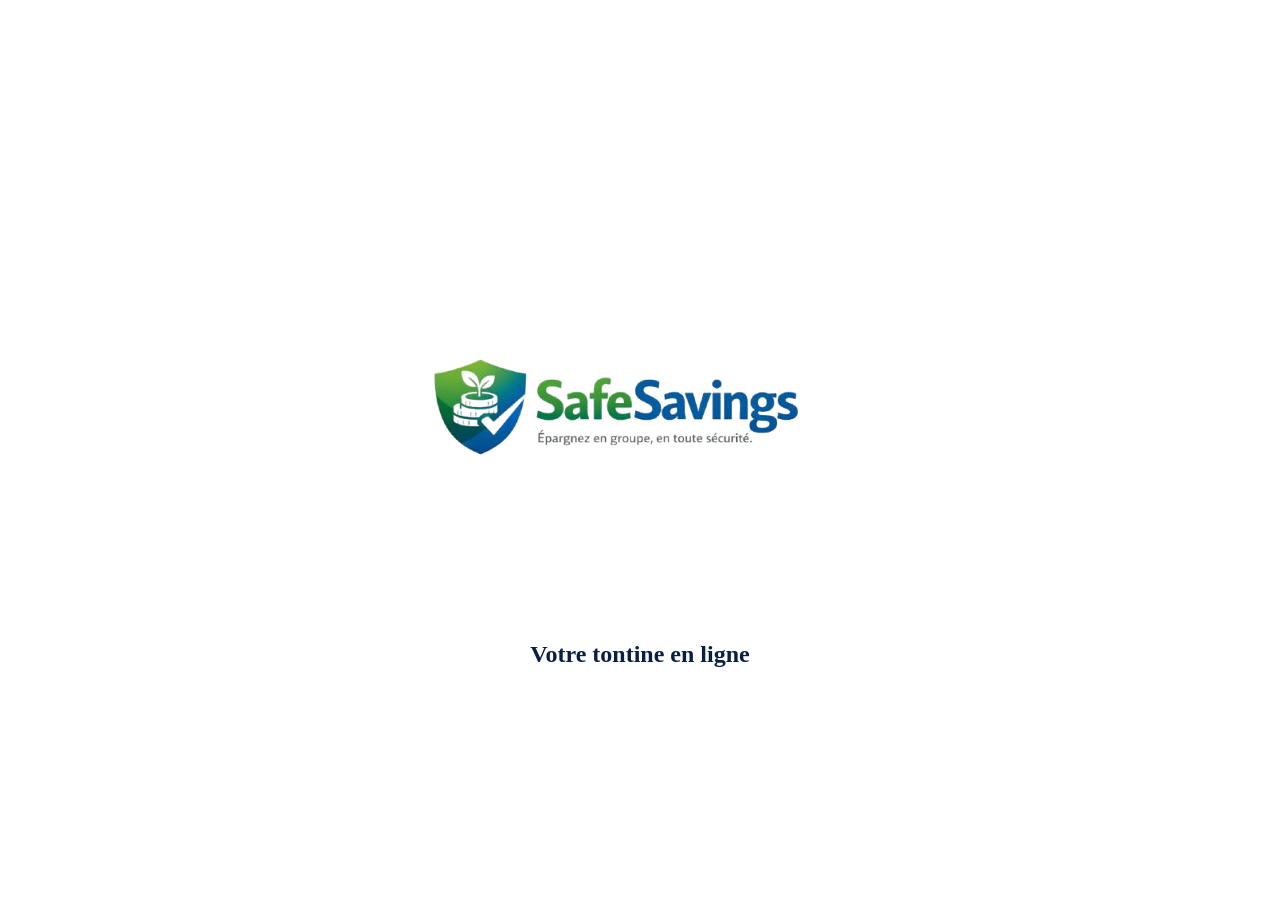
==== index.html @ 47f12dd2 "Premier commit" ====
<!DOCTYPE html>
<html lang="fr">

<head>
    <meta charset="UTF-8">
    <meta name="viewport" content="width=device-width, initial-scale=1.0">
    <title>Safe Savings</title>
    <link rel="shortcut icon" href="logo1.png">
    <link rel="stylesheet" href="index.css">
</head>

<body>
    <section class="splash">
        <img src="logo2.png" alt="Logo de Safe Savings">
        <h1>Votre tontine en ligne</h1>
    </section>

    <script>
        setTimeout(function () { window.location.href = "home.html"; }, 2000);
    </script>
</body>

</html>
---- index.css ----
body {
    margin: 0;
    font-family: 'Times New Roman', 'serif';
    background-color: white;
    color: #0a1f44;
    text-align: center;
}

.splash {
    position: fixed;
    width: 100%;
    height: 100%;
    background: white;
    display: flex;
    flex-direction: column;
    justify-content: center;
    align-items: center;
}

.splash img {
    width: 6OOpx;
    animation: zoom 1.5s infinite alternate;
}

.splash h1 {
    animation: zoom 1.5s infinite alternate;
}

@keyframes zoom {
    from {
        transform: scale(1);
    }

    to {
        transform: scale(1.2);
    }
}
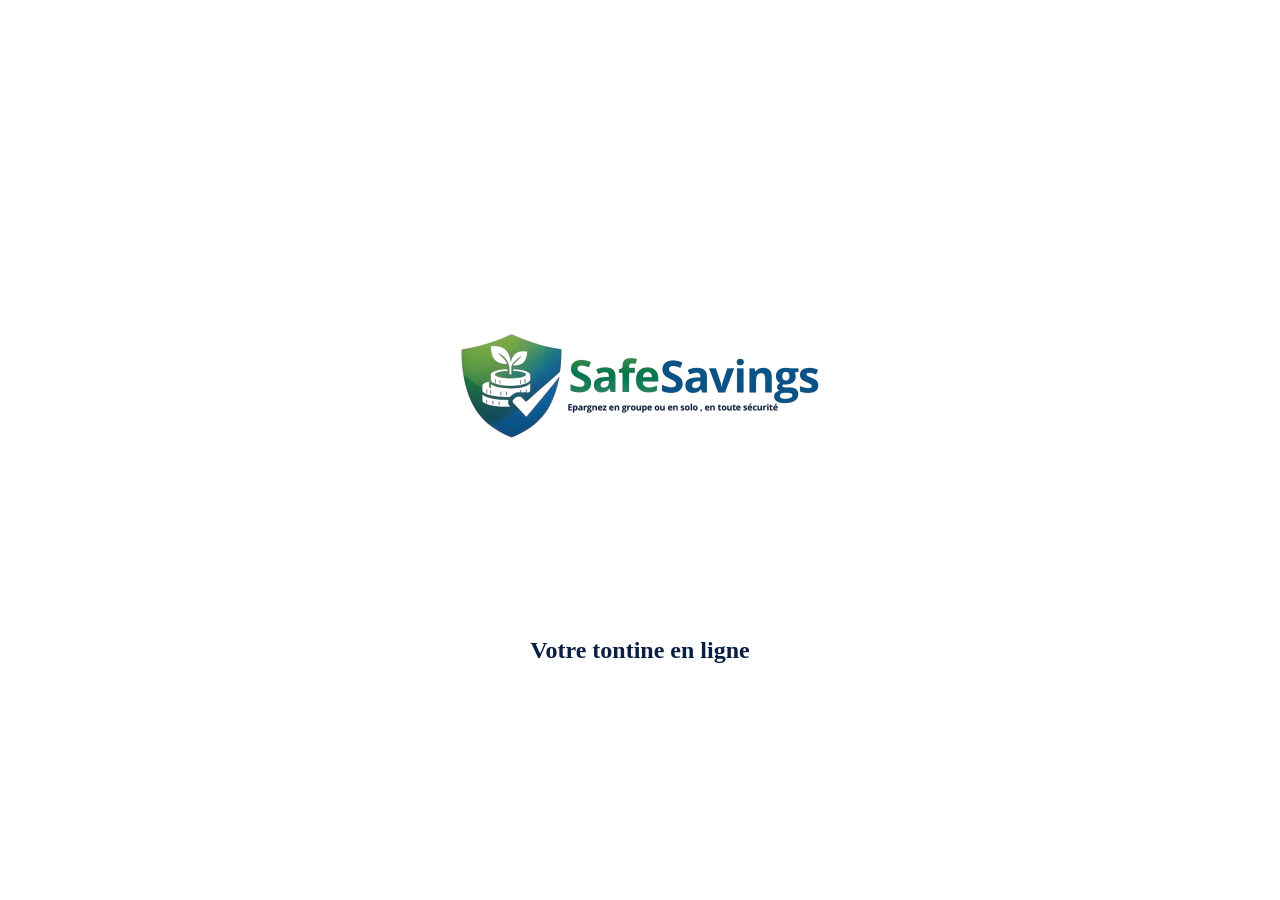
==== commit 31de2c1b: "Rendre le site responsive" ====
--- a/index.html
+++ b/index.html
@@ -14,9 +14,8 @@
         <img src="logo2.png" alt="Logo de Safe Savings">
         <h1>Votre tontine en ligne</h1>
     </section>
-
     <script>
-        setTimeout(function () { window.location.href = "home.html"; }, 2000);
+        // setTimeout(function () { window.location.href = "home.html"; }, 2000);
     </script>
 </body>
 
--- a/index.css
+++ b/index.css
@@ -1,7 +1,7 @@
 body {
     margin: 0;
     font-family: 'Times New Roman', 'serif';
-    background-color: white;
+    background-color: #639b49;
     color: #0a1f44;
     text-align: center;
 }
@@ -18,7 +18,7 @@
 }
 
 .splash img {
-    width: 6OOpx;
+    width: 400px;
     animation: zoom 1.5s infinite alternate;
 }
 
@@ -34,4 +34,12 @@
     to {
         transform: scale(1.2);
     }
+}
+
+@media (max-width:768px) {
+    .splash img {
+        width: 350px;
+        animation: zoom 1.5s infinite alternate;
+    }
+
 }
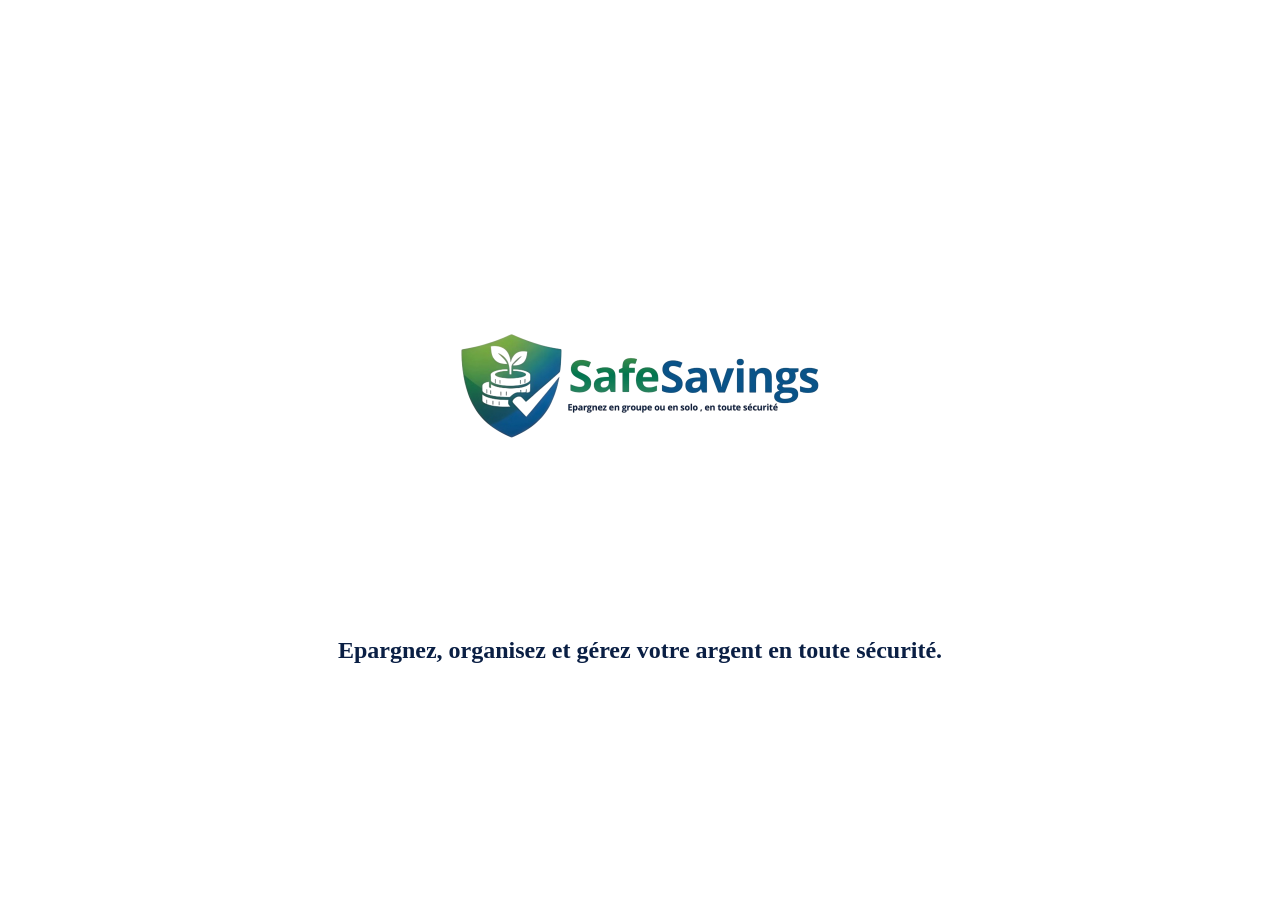
==== commit ed7a4997: "quelques petites modifications" ====
--- a/index.html
+++ b/index.html
@@ -12,10 +12,10 @@
 <body>
     <section class="splash">
         <img src="logo2.png" alt="Logo de Safe Savings">
-        <h1>Votre tontine en ligne</h1>
+        <h1>Epargnez, organisez et gérez votre argent en toute sécurité.</h1>
     </section>
     <script>
-        // setTimeout(function () { window.location.href = "home.html"; }, 2000);
+        setTimeout(function () { window.location.href = "home.html"; }, 2000);
     </script>
 </body>
 
